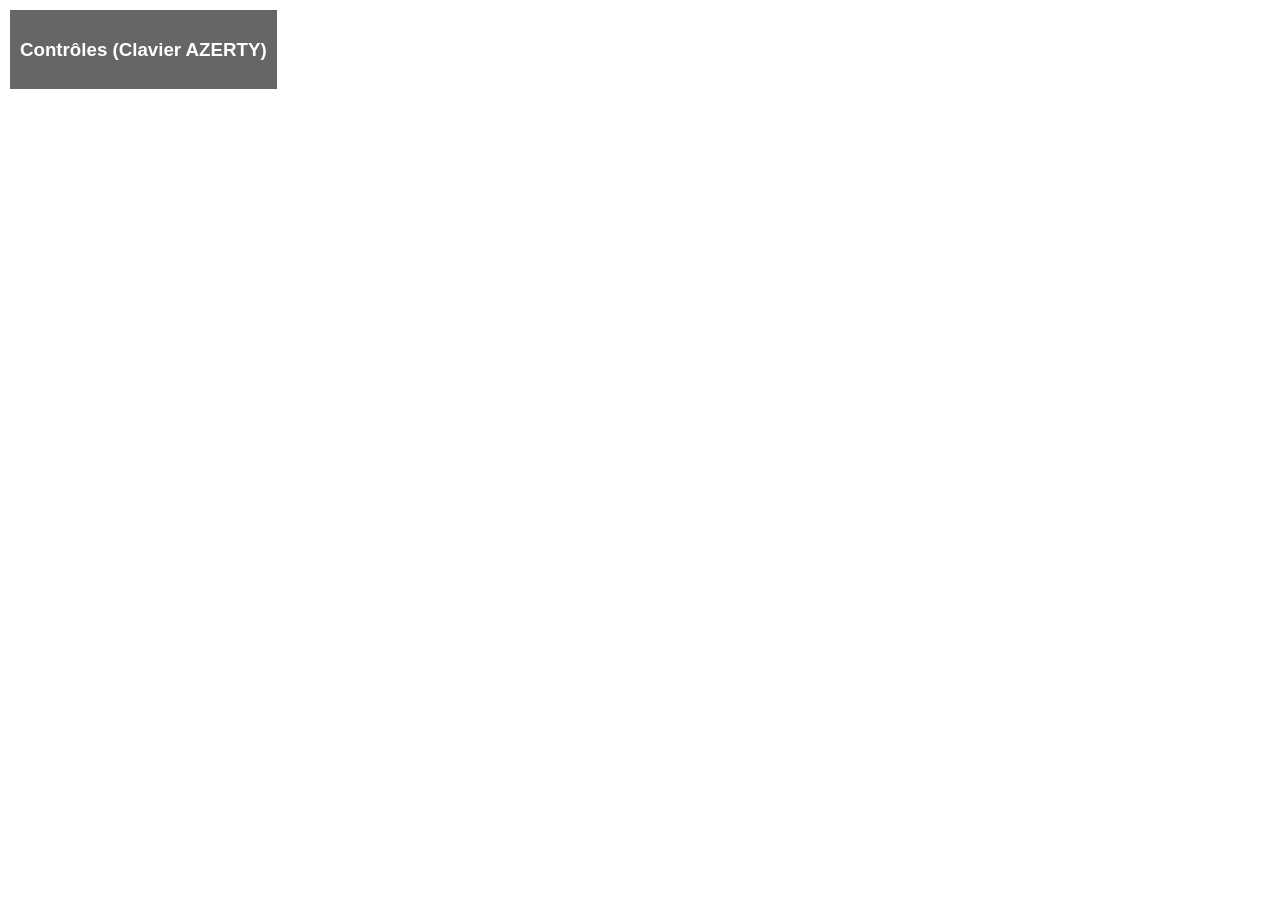
==== babylon_game.html @ 021009f3 "personage ue5" ====
﻿<!DOCTYPE html>
<html>
    <head>
        <meta http-equiv="Content-Type" content="text/html; charset=utf-8" />
        <title>Babylon.js - Animation Controller</title>
        <!-- Babylon.js CDN -->
        <script src="https://cdn.babylonjs.com/babylon.js"></script>
        <script src="https://cdn.babylonjs.com/loaders/babylonjs.loaders.min.js"></script>
        <style>
            html, body {
                overflow: hidden;
                width: 100%;
                height: 100%;
                margin: 0;
                padding: 0;
            }
            #renderCanvas {
                width: 100%;
                height: 100%;
                touch-action: none;
            }
            #instructions {
                position: absolute;
                top: 10px;
                left: 10px;
                color: white;
                background: rgba(0,0,0,0.6);
                padding: 10px;
                font-family: Arial, sans-serif;
                pointer-events: none;
                max-height: 90vh;
                overflow-y: auto;
            }
        </style>
    </head>
    <body>
        <canvas id="renderCanvas"></canvas>
        <div id="instructions">
            <h3>Contrôles (Clavier AZERTY)</h3>
            <ul id="animList"></ul>
        </div>
        <script src="babylon_game.js"></script>
    </body>
</html>
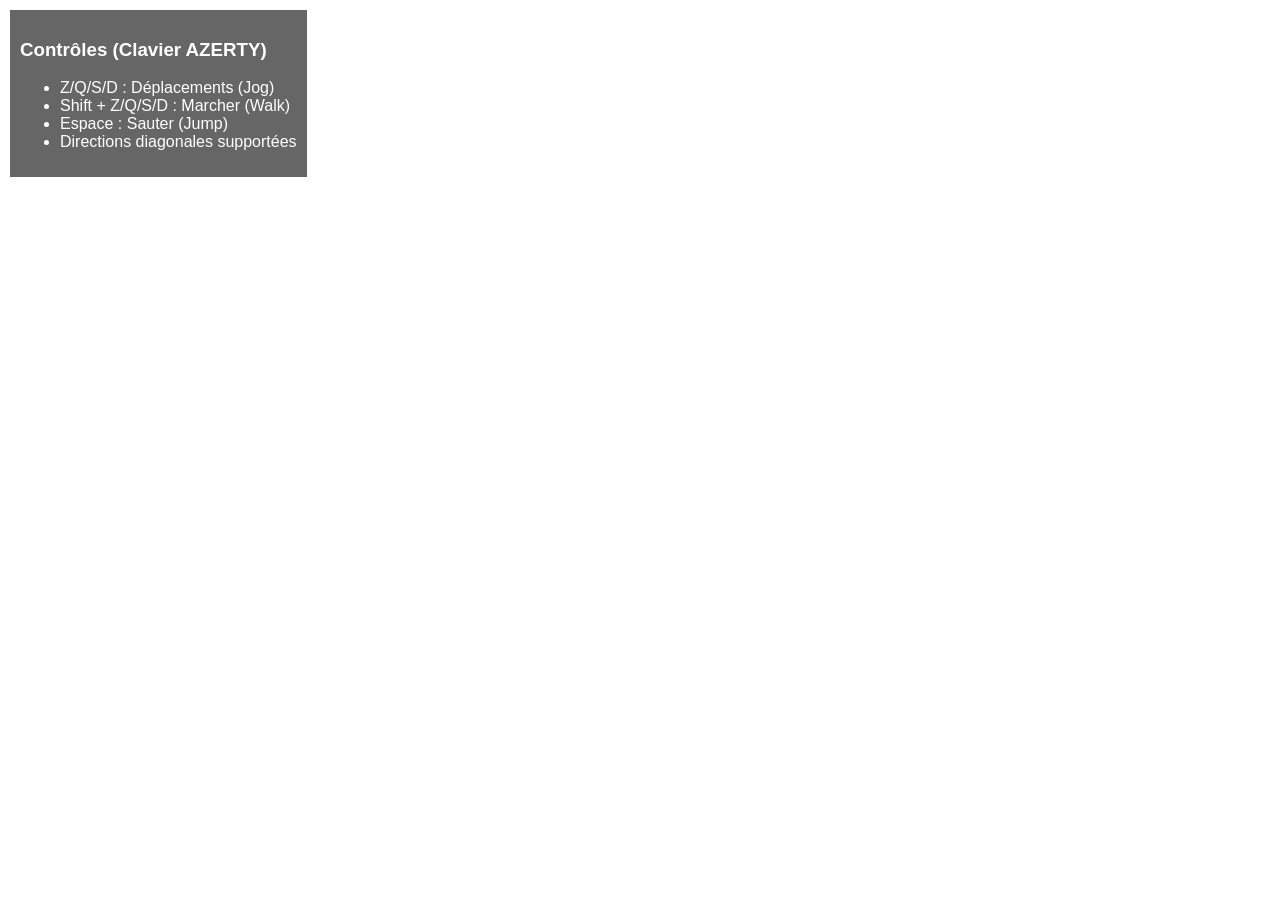
==== commit 3737ad2f: "personage animer" ====
--- a/babylon_game.html
+++ b/babylon_game.html
@@ -37,7 +37,12 @@
         <canvas id="renderCanvas"></canvas>
         <div id="instructions">
             <h3>Contrôles (Clavier AZERTY)</h3>
-            <ul id="animList"></ul>
+            <ul id="animList">
+                <li>Z/Q/S/D : Déplacements (Jog)</li>
+                <li>Shift + Z/Q/S/D : Marcher (Walk)</li>
+                <li>Espace : Sauter (Jump)</li>
+                <li>Directions diagonales supportées</li>
+            </ul>
         </div>
         <script src="babylon_game.js"></script>
     </body>
